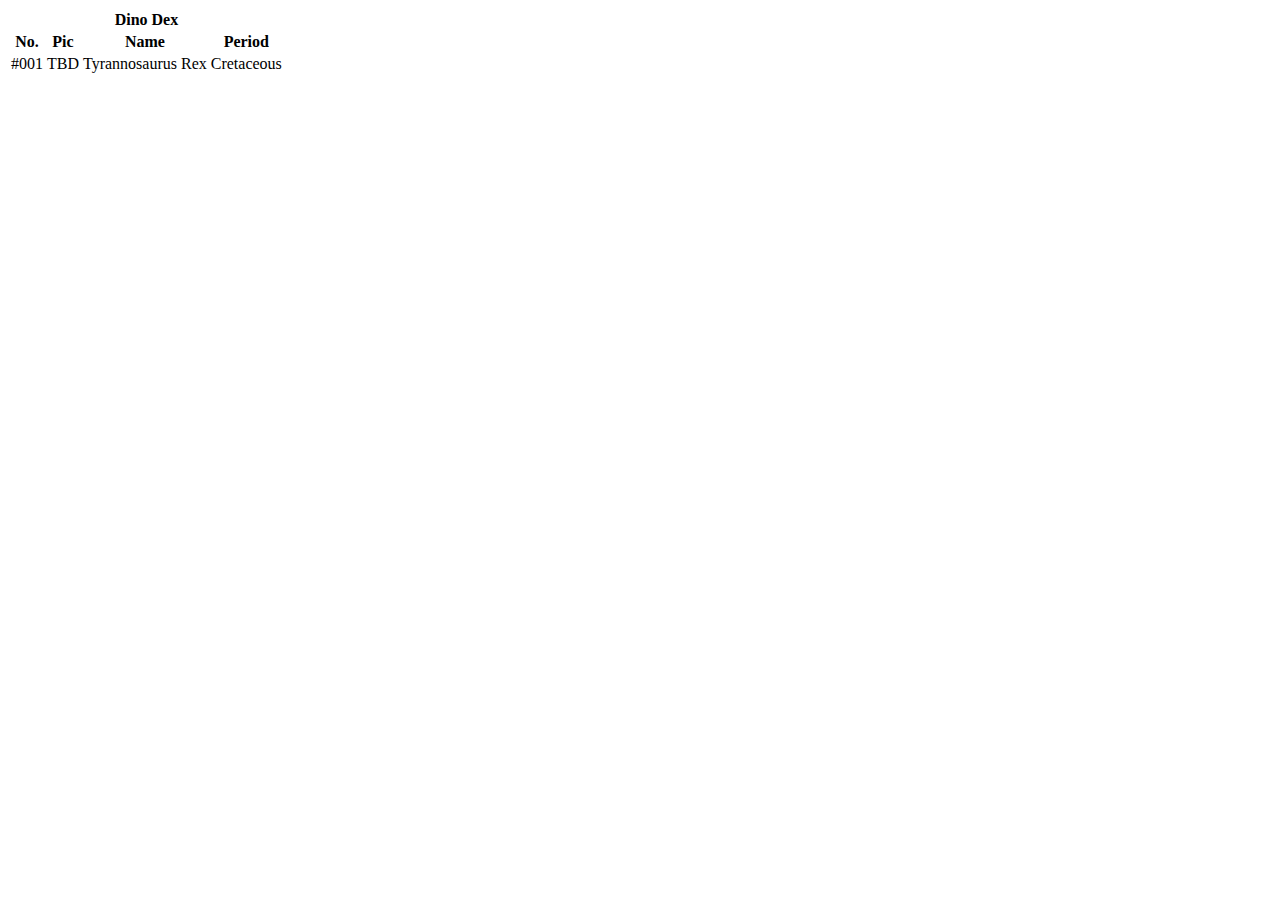
==== dex.html @ a62a34c4 "added barebones table for dino dex" ====
<!DOCTYPE html>
<html lang="en">
<head>
    <meta charset="UTF-8">
    <meta name="viewport" content="width=device-width, initial-scale=1.0">
    <title>Dino Dex</title>
</head>
<body>
    <table>
        <thead>
            <tr>
                <th colspan="4">Dino Dex</th>
            </tr>
            <tr>
                <th>No.</th>
                <th>Pic</th>
                <th>Name</th>
                <th>Period</th>
            </tr>
        </thead>
        <tbody>
            <tr>
                <td>#001</td>
                <td>TBD</td>
                <td>Tyrannosaurus Rex</td>
                <td>Cretaceous</td>
            </tr>
        </tbody>
    </table>
</body>
</html>
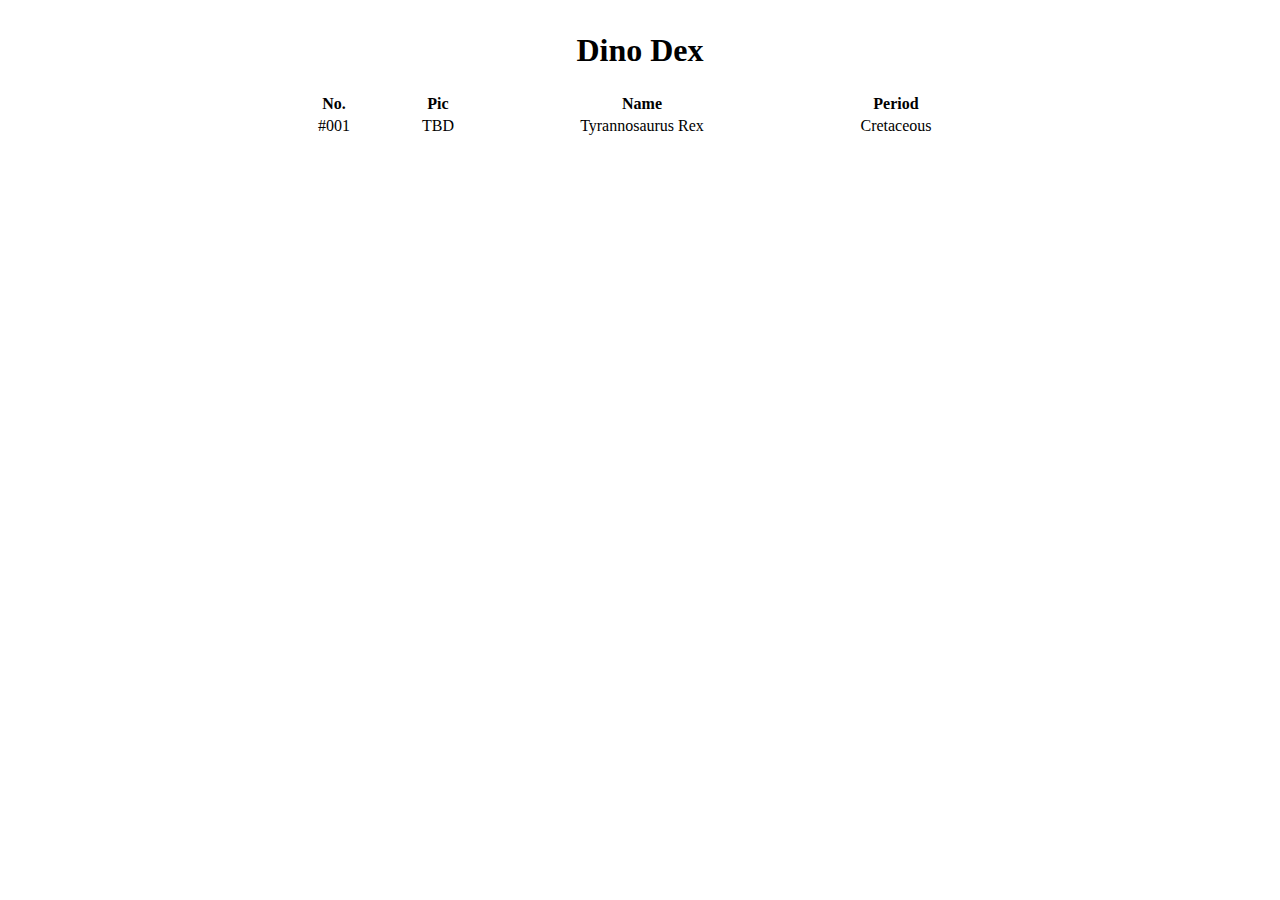
==== commit 90c13ad1: "added classes/ids to dex and some css" ====
--- a/dex.html
+++ b/dex.html
@@ -3,27 +3,28 @@
 <head>
     <meta charset="UTF-8">
     <meta name="viewport" content="width=device-width, initial-scale=1.0">
+    <link rel="stylesheet" href="./resources/css/dex.css">
     <title>Dino Dex</title>
 </head>
 <body>
     <table>
         <thead>
             <tr>
-                <th colspan="4">Dino Dex</th>
+                <th id="title" colspan="4"><h1>Dino Dex</h1></th>
             </tr>
             <tr>
-                <th>No.</th>
-                <th>Pic</th>
-                <th>Name</th>
-                <th>Period</th>
+                <th class="number">No.</th>
+                <th class="pic">Pic</th>
+                <th class="name">Name</th>
+                <th class="period">Period</th>
             </tr>
         </thead>
         <tbody>
             <tr>
-                <td>#001</td>
-                <td>TBD</td>
-                <td>Tyrannosaurus Rex</td>
-                <td>Cretaceous</td>
+                <td class="number">#001</td>
+                <td class="pic">TBD</td>
+                <td class="name">Tyrannosaurus Rex</td>
+                <td class="period">Cretaceous</td>
             </tr>
         </tbody>
     </table>
--- a/resources/css/dex.css
+++ b/resources/css/dex.css
@@ -0,0 +1,34 @@
+
+table 
+{
+    text-align: center;
+    margin: 0 auto;
+    
+}
+
+/*
+#title
+{
+    
+}*/
+
+.number
+{
+    width: 100px;
+}
+
+.pic
+{
+    width: 100px;
+}
+
+.name
+{
+    width: 300px;
+}
+
+.period
+{
+    width: 200px;
+}
+
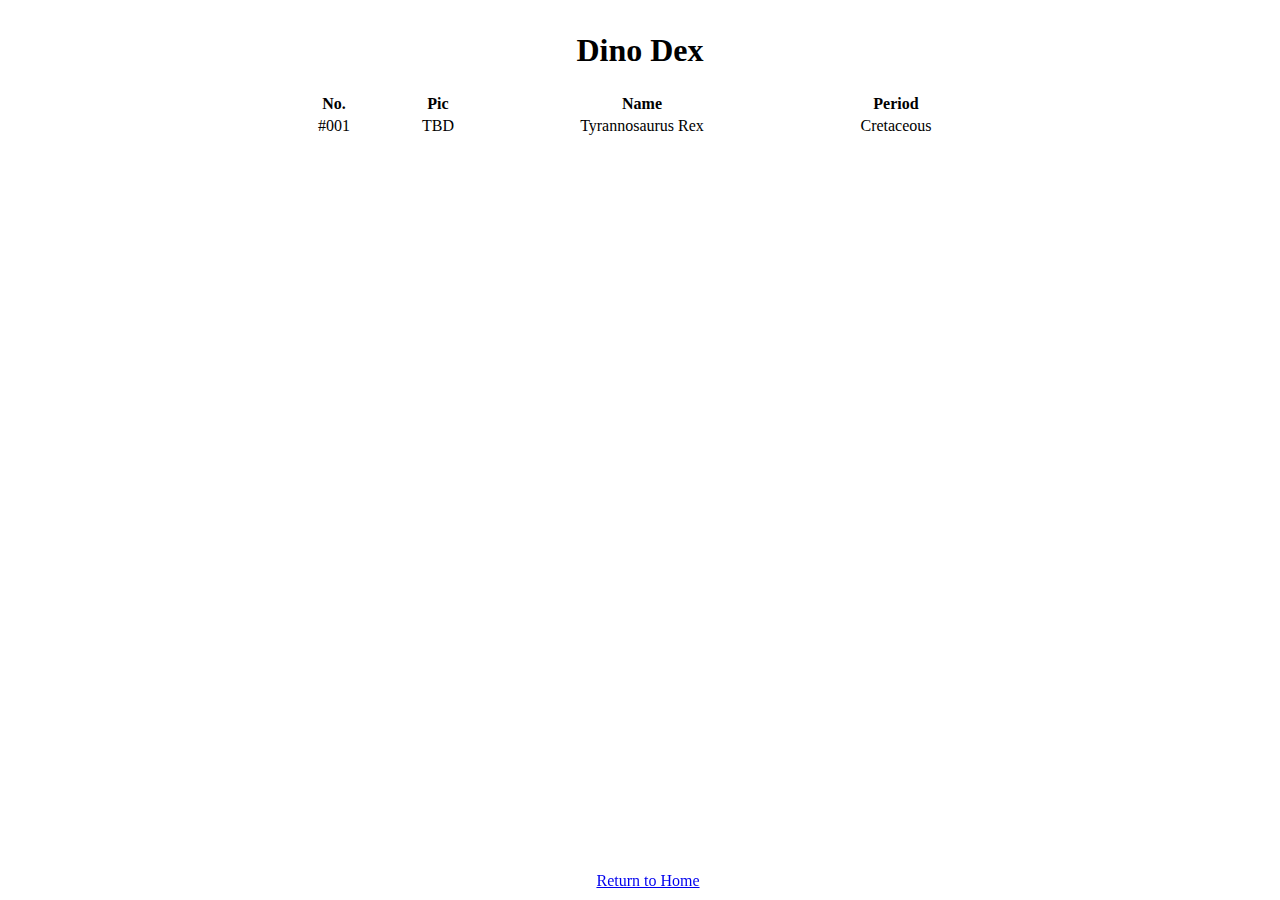
==== commit 9647286e: "updated navigation" ====
--- a/dex.html
+++ b/dex.html
@@ -7,7 +7,13 @@
     <title>Dino Dex</title>
 </head>
 <body>
+
+    <!-- Table Start -->
+
     <table>
+
+        <!-- Table Heading Start -->
+
         <thead>
             <tr>
                 <th id="title" colspan="4"><h1>Dino Dex</h1></th>
@@ -19,6 +25,9 @@
                 <th class="period">Period</th>
             </tr>
         </thead>
+
+        <!-- Table Body Start -->
+
         <tbody>
             <tr>
                 <td class="number">#001</td>
@@ -28,5 +37,8 @@
             </tr>
         </tbody>
     </table>
+    <footer>
+        <a href="./index.html">Return to Home</a>
+    </footer>
 </body>
 </html>--- a/resources/css/dex.css
+++ b/resources/css/dex.css
@@ -32,3 +32,11 @@
     width: 200px;
 }
 
+footer
+{
+    position: fixed;
+    bottom: 0;
+    width: 100%;
+    text-align: center;
+    padding: 0 0 10px 0;
+}
